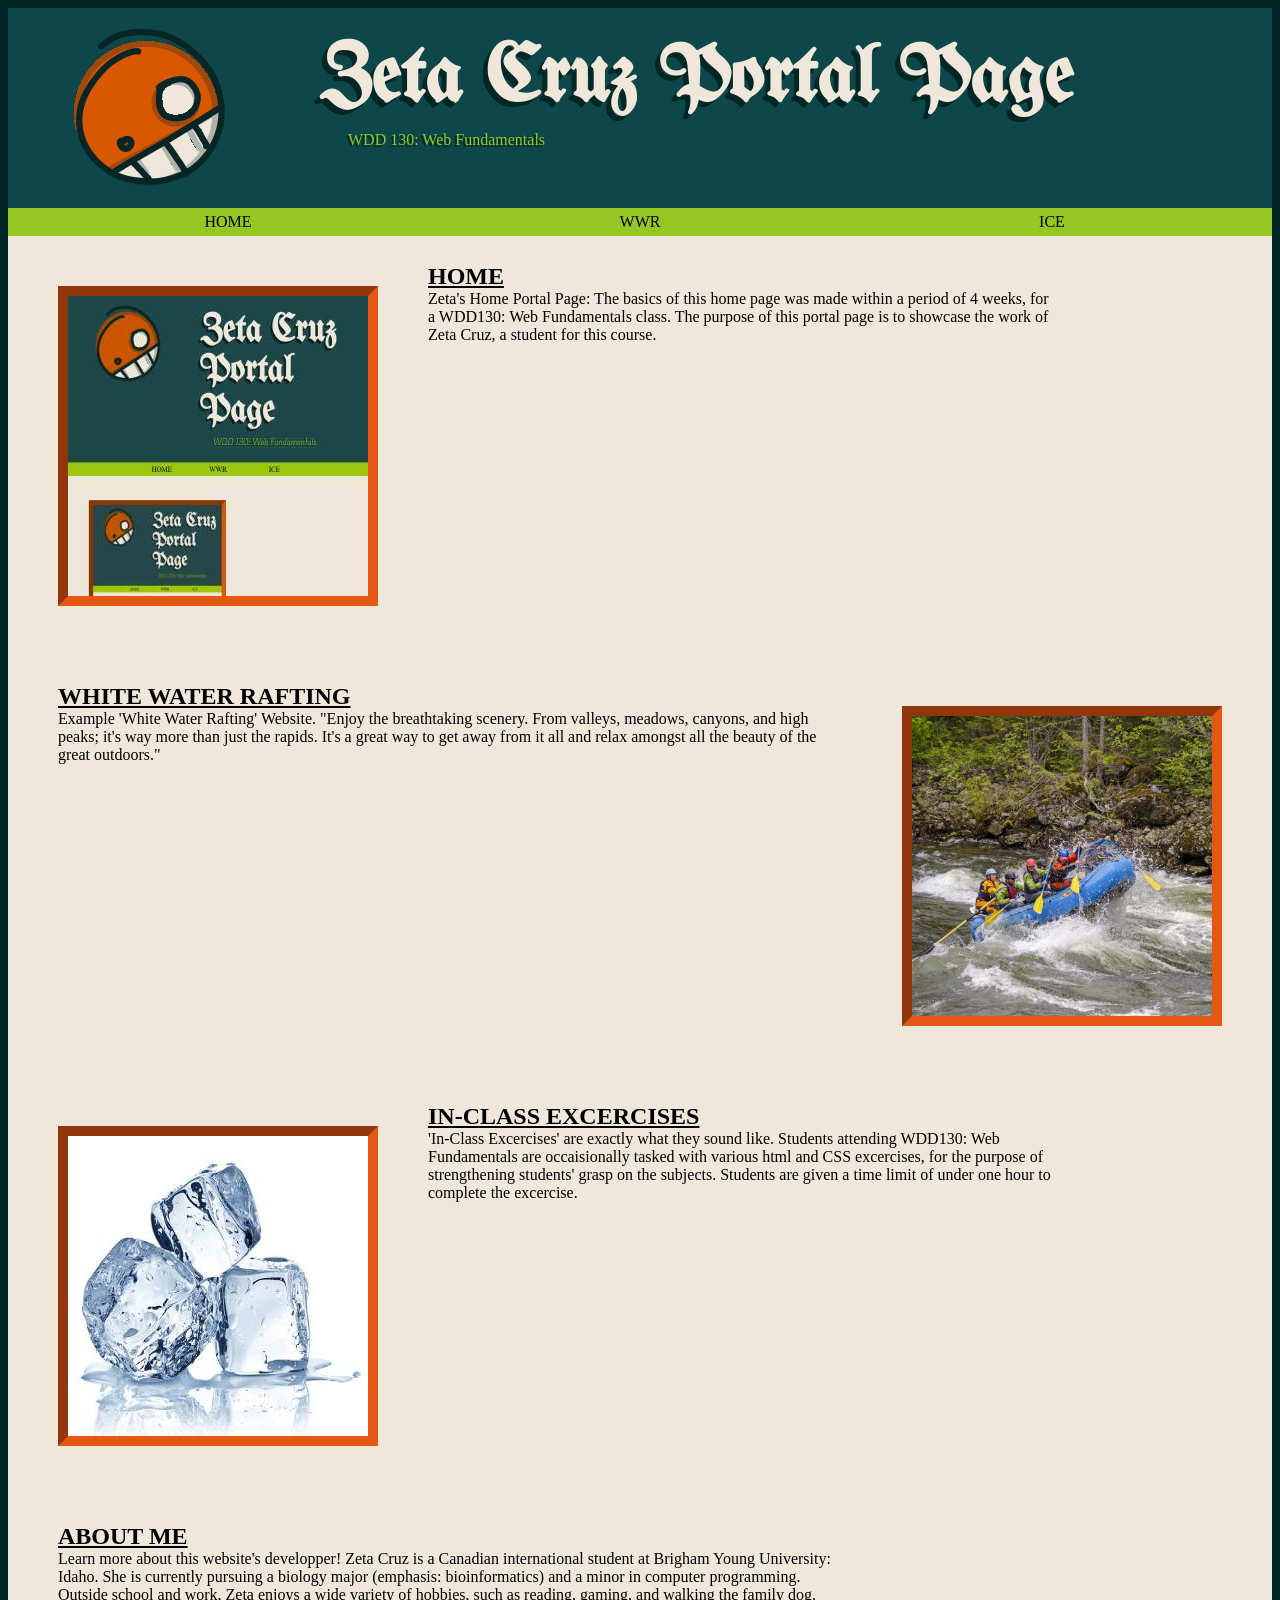
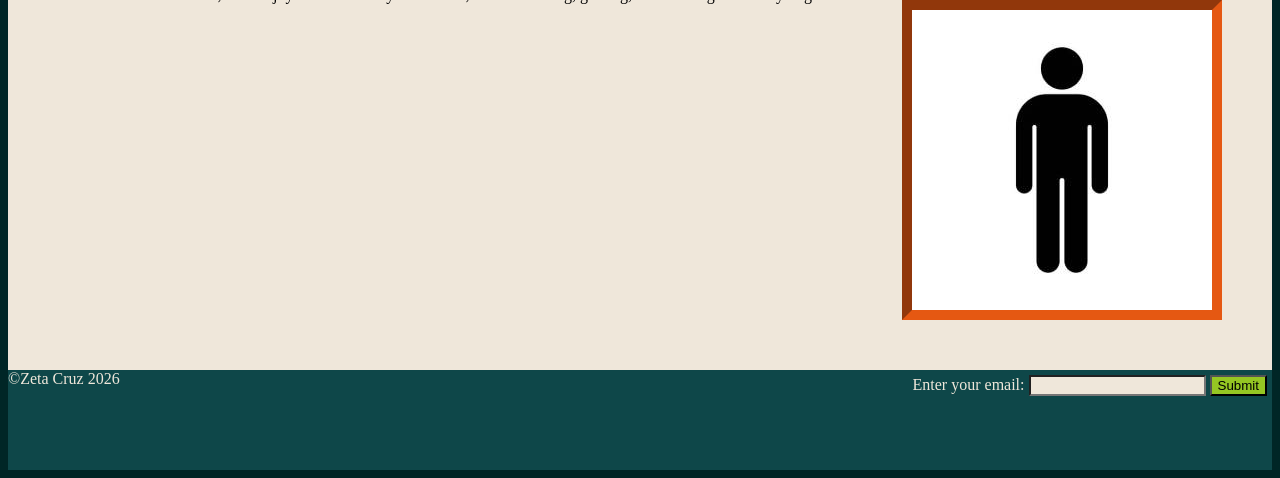
==== index.html @ 12e297d3 "Initial commit" ====
<!DOCTYPE html>
<html lang="en">
<head>
    <meta charset="UTF-8">
    <meta name="viewport" content="width=device-width, initial-scale=1.0">
    <title>ZCruzPortalPage</title> <!--aka the name that shows up on the browser-->
    <link rel="stylesheet" href="styles/style.css">
    <link rel="preconnect" href="https://fonts.googleapis.com">
    <link rel="preconnect" href="https://fonts.gstatic.com" crossorigin>
    <link href="https://fonts.googleapis.com/css2?family=Playwrite+NZ+Basic+Guides&family=UnifrakturMaguntia&display=swap" rel="stylesheet">
    <link rel="icon" type="image/x-icon" href="/images/wdd130pplogo.png">
</head>
<body>
    <div id="wrapper">
        <header>
            <img src="images/wdd130pplogo.png" alt="logo" class="logo">
            <div>
                <h1>Zeta Cruz Portal Page</h1>
                <p>WDD 130: Web Fundamentals</p>
            </div>
        </header>
        <nav>
            <ul>
                <li><a href="index.html">HOME</a></li>
                <li><a href="wwr/index.html" target="_blank">WWR</a>
                <li><a href="ice.html">ICE</a></li>
                <!-- <a href="a_zetas_sandbox_folder/dne.html">ABOUT ME</a> -->
            </ul>
        </nav>
        <main>
            <div>
                <img src="images/homeimg.jpg" id="ihome" alt="HOME">
                <h2><br>HOME</h2>
                <p id="phome">Zeta's Home Portal Page: The basics of this home page was made within a 
                    period of 4 weeks, for a WDD130: Web Fundamentals class. The purpose of this portal 
                    page is to showcase the work of Zeta Cruz, a student for this course.</p>
            </div>
            <div>
                <img src="images/wrrimg.jpg" id="iwrr" alt="WWR">
                <h2><br>WHITE WATER RAFTING</h2>
                <p id="pwrr">Example 'White Water Rafting' Website. "Enjoy the breathtaking scenery. 
                    From valleys, meadows, canyons, and high peaks; it's way more than just the rapids.
                    It's a great way to get away from it all and relax amongst all the beauty of the great
                    outdoors."</p>
            </div>
            <div>
                <img src="images/iceimg.jpg" id="iice" alt="ICE">
                <h2><br>IN-CLASS EXCERCISES</h2>
                <p id="pice">'In-Class Excercises' are exactly what they sound like. Students
                attending WDD130: Web Fundamentals are occaisionally tasked with various html and
                CSS excercises, for the purpose of strengthening students' grasp on the subjects.
                Students are given a time limit of under one hour to complete the excercise.</p>
            </div>
            <div>
                <h2><br>ABOUT ME</h2>
                <img src="images/aboutmeimg.jpg" id="iam" alt="About Me">
                <p id="pam">Learn more about this website's developper! Zeta Cruz is a
                Canadian international student at Brigham Young University: Idaho. She is
                currently pursuing a biology major (emphasis: bioinformatics) and a minor in
                computer programming. Outside school and work, Zeta enjoys a wide variety of
                hobbies, such as reading, gaming, and walking the family dog.</p>
            </div>
        </main>
        <footer>
            <p>&copy;Zeta Cruz 2026</p>
            <form action="/action_page.php">
                <label for="email">Enter your email:</label>
                <input type="email" id="email" name="email">
                <input type="submit" id="submit" value="Submit">
            </form>
        </footer>
    </div>
</body>
</html>
---- styles/style.css ----
/*Styles for portal page index.html*/

/* TO-DO:
    - ALIGN/SIZE: MAIN DIVS
    - ADD/EDIT: INTERACTABILITY
    - FINAL: REMOVE/EDIT BORDERS

*/


/*body*/
body {
    background: #002626  ;
}
p {
    font-family: 'Playwrite NZ Basic Guides';
}
h2 {
    text-decoration: underline;
}

/*wrapper*/
#wrapper {
    background: #efe7da;
}


/*header*/
header {
    background: #0e4749;
    display: grid;
    grid-template-columns: 1fr 5fr;
}
#logo {
    grid-column: 1/2;
}
header img {
    margin-left: 40px;
}
header div {
    grid-column: 2/3;
}
header h1 {
    color: #efe7da;
    font-family: 'UnifrakturMaguntia';
    font-size:500%;
    margin: 30px 70px 10px 70px;
    text-shadow: -5px 5px 0#002626;
    /*h-shadow v-shadow blur-radius color*/
}
header p {
    color: #95c623;
    margin: 0px 100px 30px 100px;
    text-shadow: -2px 2px 0 #002626;

}


/*nav*/
nav {
    background: #95c623;
    color: BLACK;
    padding: 5px;
}
ul {
    display: flex;
    flex-direction: row;
    justify-content: space-between;
    padding: 0px;
    margin: 0px 170px 0px 170px;
}
li {
    list-style-type: none;
    width: 90px;
    text-align: center;
    align-self: center;
}
li:hover {
    background: #EDE977;
    height: 100%;
}
a {
    text-decoration: none;
    color: black;
}


/*main*/
main {
    background: #efe7da;
    color: black;
    display: flex;
    align-items: center;
    flex-direction: column;
}
main p {
    max-width: 1000px;
    justify-self: center;
}
#ihome, #iice {
    float: left;
}
#iwrr, #iam {
    float: right;
}
#phome, #pice {
    margin-left: 50px;
    box-sizing: border-box;
    margin: 0px 50px;
}
#pwrr, #pam {
    margin-right: 50px;
    box-sizing: border-box;
    margin: 0px 50px;
}
main h2 {
    margin: 0px 50px;
    justify-self: center;
    box-sizing: border-box;
    max-width: 1000px;
}
main div {
    box-sizing: border-box;
    width: 100%;
}
main img {
    margin: 50px;
    border: #e55812 10px inset;
}


/*footer*/
footer {
    background: #0e4749;
    color: #efe7da;
    height: 100px;
    display: flex;
    justify-content: space-between;
}
footer p {
    margin: 0px 0px 0px 0px;
}
form {
    margin: 5px;
}
#email {
    background: #efe7da;
}
#submit {
    background: #95c623;
    
}
#submit:hover {
    background: #EDE977;
}


/*i-ce*/
.ice a {
    margin-left: 50px;
    border:#e55812 5px outset;
    border-radius: 8px;
}
.ice a:hover {
    background-color: #EDE977;
    max-width: 100%;
    border:#e55812 5px inset;
}
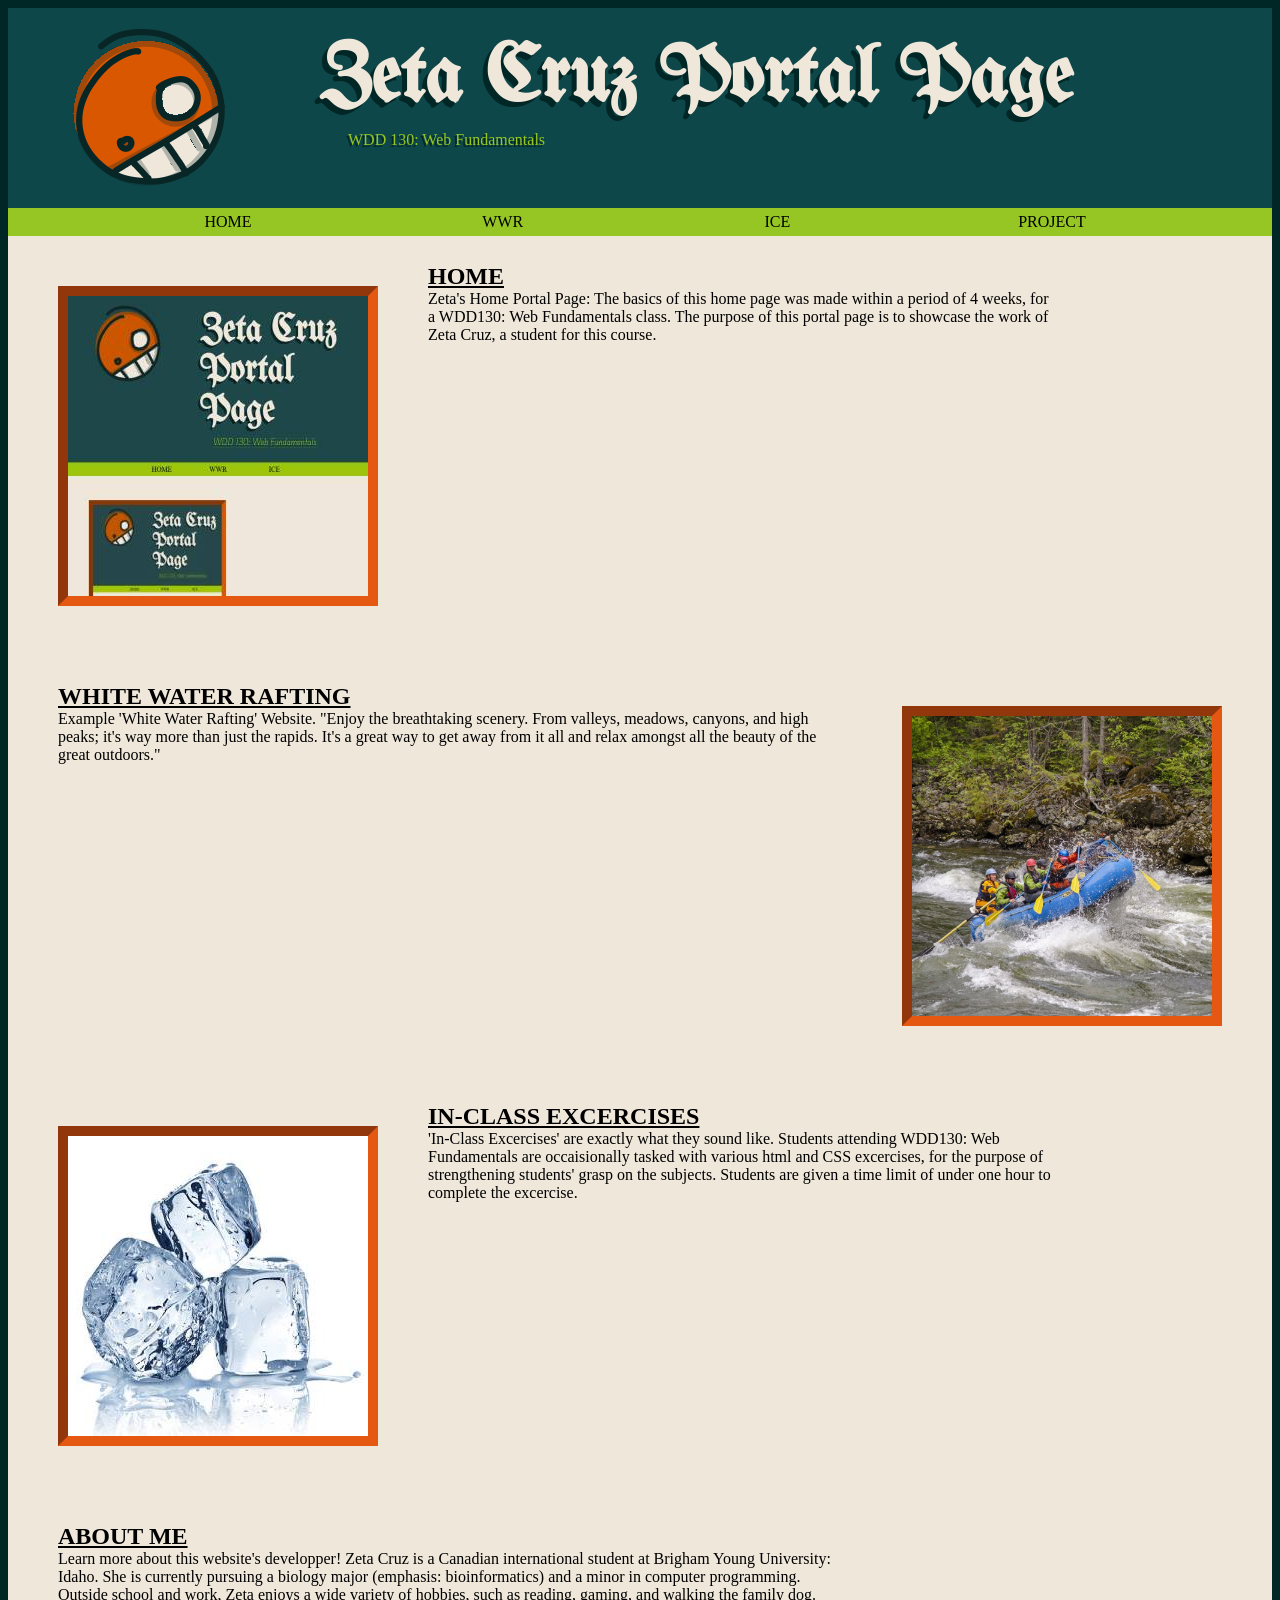
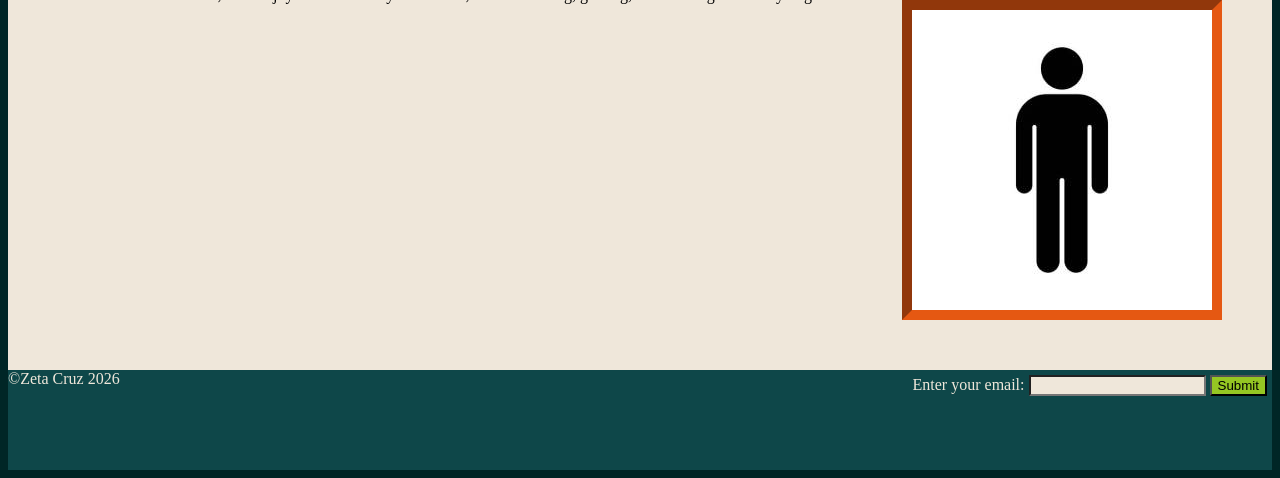
==== commit 7c1b7ebc: "Update index.html" ====
--- a/index.html
+++ b/index.html
@@ -24,6 +24,7 @@
                 <li><a href="index.html">HOME</a></li>
                 <li><a href="wwr/index.html" target="_blank">WWR</a>
                 <li><a href="ice.html">ICE</a></li>
+                <li><a href="client_report.html">PROJECT</a></li>
                 <!-- <a href="a_zetas_sandbox_folder/dne.html">ABOUT ME</a> -->
             </ul>
         </nav>
